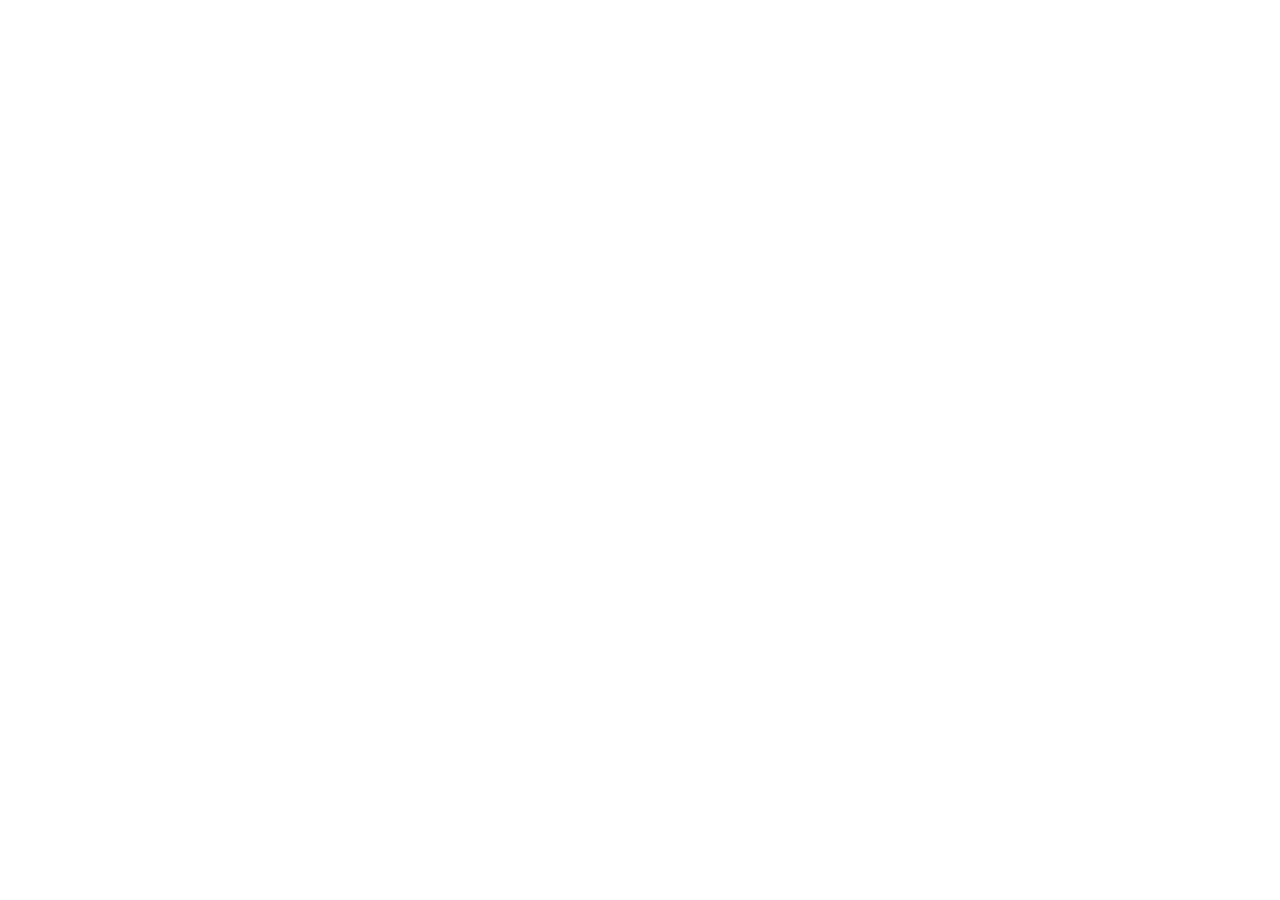
==== flashcard page/index.html @ 4517edce "adding flashcard web html" ====
<!DOCTYPE html>
<hmtl lang="en">
    <head>
        <meta charset="UTF-8">
        <meta name="viewport" content="width=device-width, initial-scale=1.0">
        <link rel = "stylesheet" href = "style.css">
        <title>flash cards</title>
    </head>
    <body>
        
    </body>
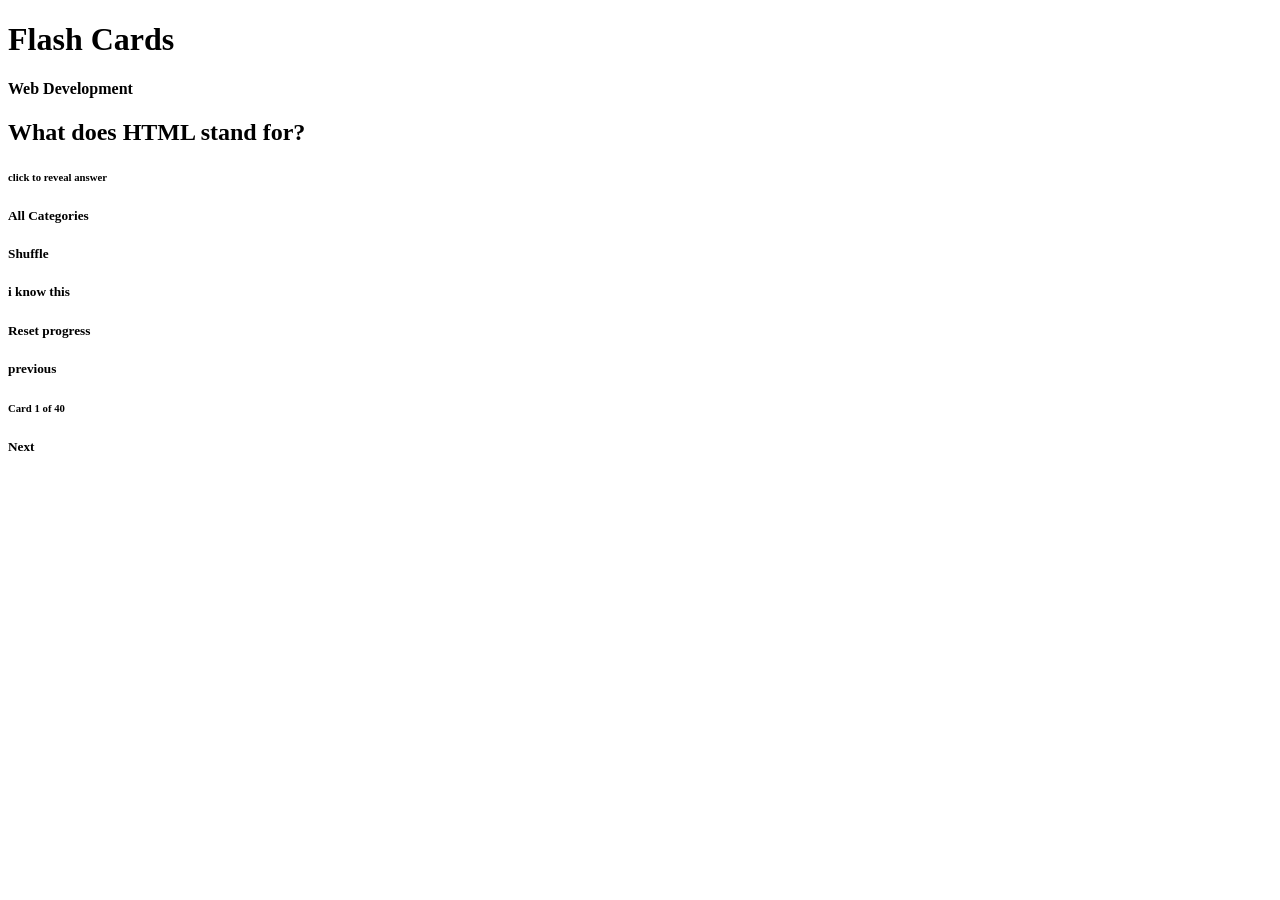
==== commit a354ee9a: "adding index.html" ====
--- a/flashcard page/index.html
+++ b/flashcard page/index.html
@@ -7,5 +7,19 @@
         <title>flash cards</title>
     </head>
     <body>
-        
+        <h1>Flash Cards</h1>
+        <div class = "main container">
+            <div class = "inside container">
+                <h4>Web Development</h4>
+                <h2> What does HTML stand for?</h2>
+                <h6>click to reveal answer</h6>
+            </div>
+            <h5>All Categories</h5>
+            <h5>Shuffle</h5>
+            <h5>i know this</h5>
+            <h5>Reset progress</h5>
+            <h5>previous</h5>
+            <h6> Card 1 of 40</h6>
+            <h5>Next</h5>
+        </div>
     </body>
--- a/flashcard page/style.css
+++ b/flashcard page/style.css
@@ -0,0 +1,8 @@
+.main container {
+    display: flex;
+    flex-direction: column;
+    align-items: center;
+    justify-content: center;
+    height: 100vh;
+    background-color: #f5f5f5;
+}
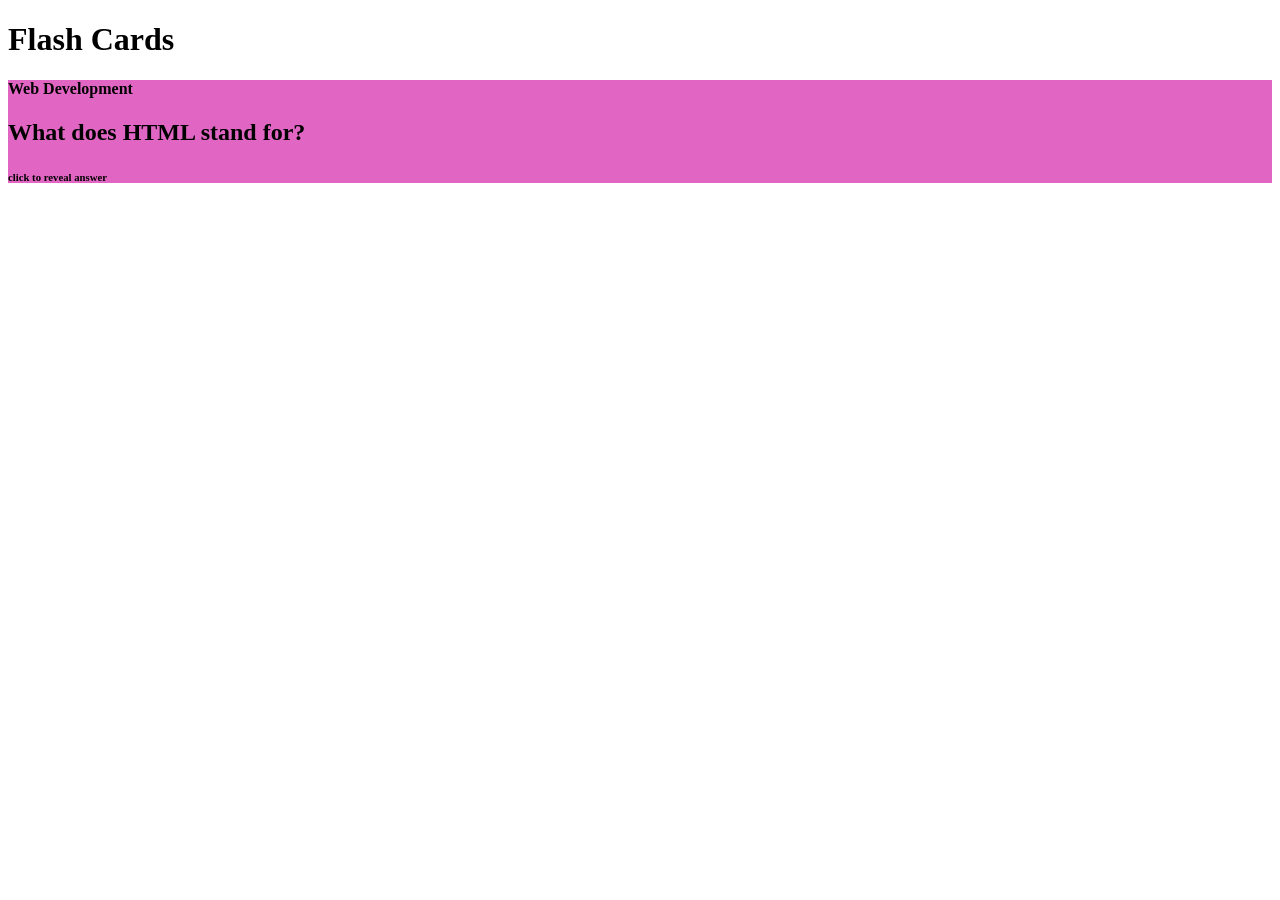
==== commit f141aa9f: "updating" ====
--- a/flashcard page/index.html
+++ b/flashcard page/index.html
@@ -9,17 +9,10 @@
     <body>
         <h1>Flash Cards</h1>
         <div class = "main container">
-            <div class = "inside container">
+            <div class = "insidecontainer">
                 <h4>Web Development</h4>
                 <h2> What does HTML stand for?</h2>
                 <h6>click to reveal answer</h6>
             </div>
-            <h5>All Categories</h5>
-            <h5>Shuffle</h5>
-            <h5>i know this</h5>
-            <h5>Reset progress</h5>
-            <h5>previous</h5>
-            <h6> Card 1 of 40</h6>
-            <h5>Next</h5>
         </div>
     </body>
--- a/flashcard page/style.css
+++ b/flashcard page/style.css
@@ -5,4 +5,9 @@
     justify-content: center;
     height: 100vh;
     background-color: #f5f5f5;
-}+}
+
+.insidecontainer{
+    background-color: rgb(225, 102, 196);
+    
+}
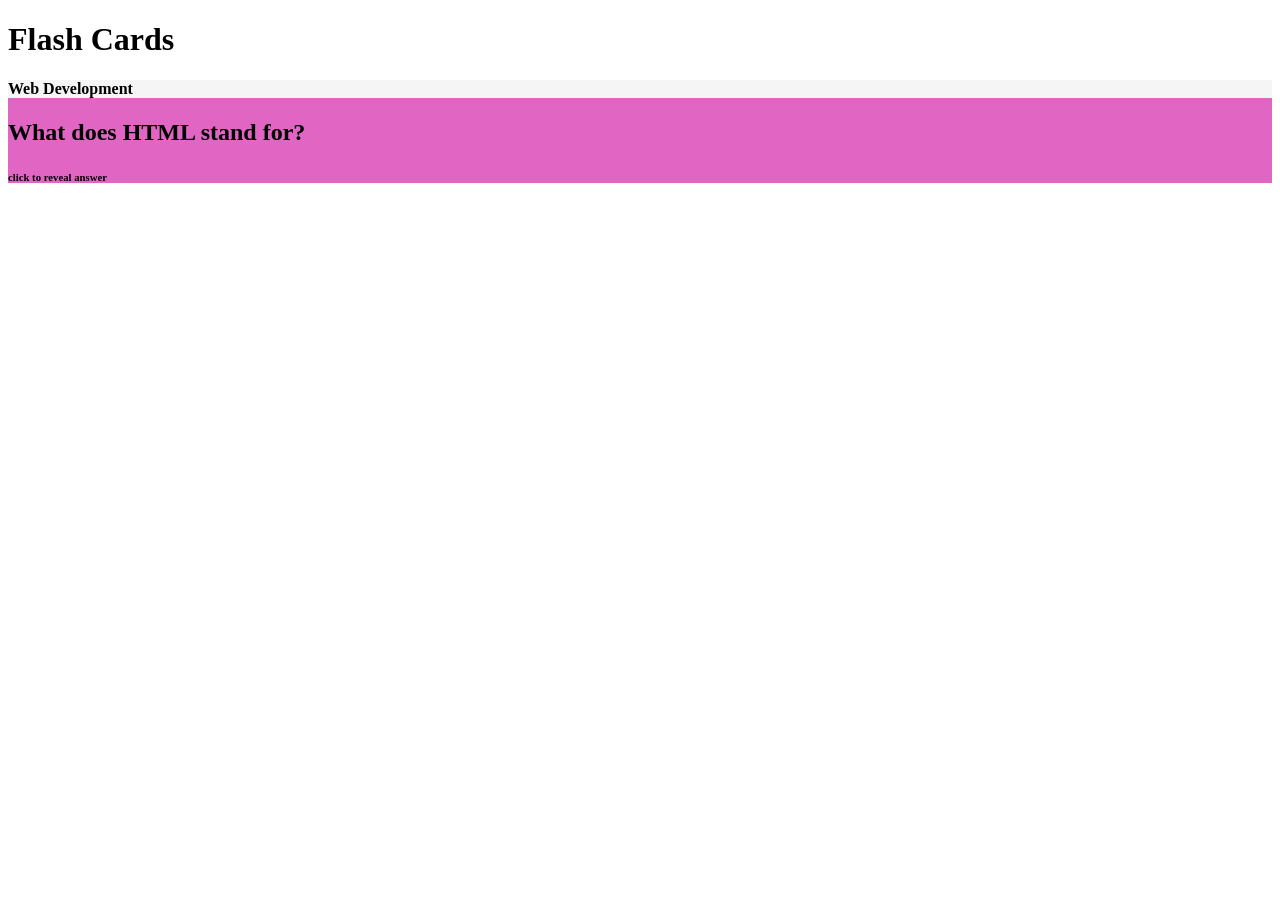
==== commit 4aa300d7: "updating" ====
--- a/flashcard page/index.html
+++ b/flashcard page/index.html
@@ -10,7 +10,9 @@
         <h1>Flash Cards</h1>
         <div class = "main container">
             <div class = "insidecontainer">
+               <div class = "webcard">
                 <h4>Web Development</h4>
+               </div>
                 <h2> What does HTML stand for?</h2>
                 <h6>click to reveal answer</h6>
             </div>
--- a/flashcard page/style.css
+++ b/flashcard page/style.css
@@ -11,3 +11,8 @@
     background-color: rgb(225, 102, 196);
     
 }
+
+.webcard{
+    background-color:#f5f5f5;
+    align-items: center;
+}
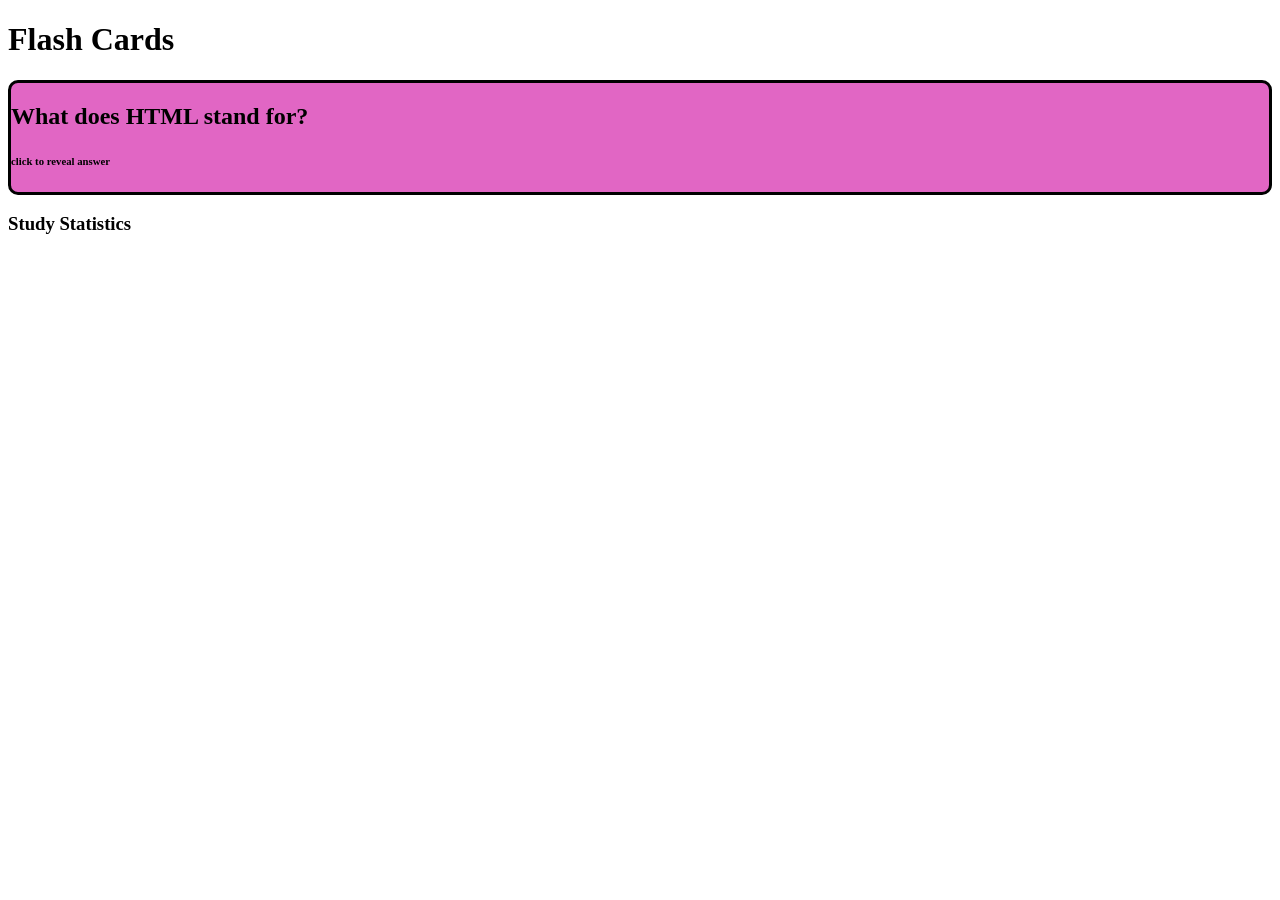
==== commit d3444357: "updated" ====
--- a/flashcard page/index.html
+++ b/flashcard page/index.html
@@ -10,11 +10,11 @@
         <h1>Flash Cards</h1>
         <div class = "main container">
             <div class = "insidecontainer">
-               <div class = "webcard">
-                <h4>Web Development</h4>
-               </div>
                 <h2> What does HTML stand for?</h2>
                 <h6>click to reveal answer</h6>
             </div>
         </div>
+        <div class = "second container">
+            <h3>Study Statistics</h3>
+        </div>
     </body>
--- a/flashcard page/style.css
+++ b/flashcard page/style.css
@@ -1,18 +1,22 @@
 .main container {
     display: flex;
-    flex-direction: column;
-    align-items: center;
-    justify-content: center;
-    height: 100vh;
+    align-items:start;
     background-color: #f5f5f5;
+    border: 3px solid black;
+    border-radius: 10px;
 }
 
 .insidecontainer{
+    flex:2;
     background-color: rgb(225, 102, 196);
+    border-radius: 10px;
+    border: 3px solid black;
     
 }
 
-.webcard{
-    background-color:#f5f5f5;
-    align-items: center;
+.second container{
+    flex: 1;
+    display: flex;
+    border: 3px solid black;
+    border-radius: 10px;
 }
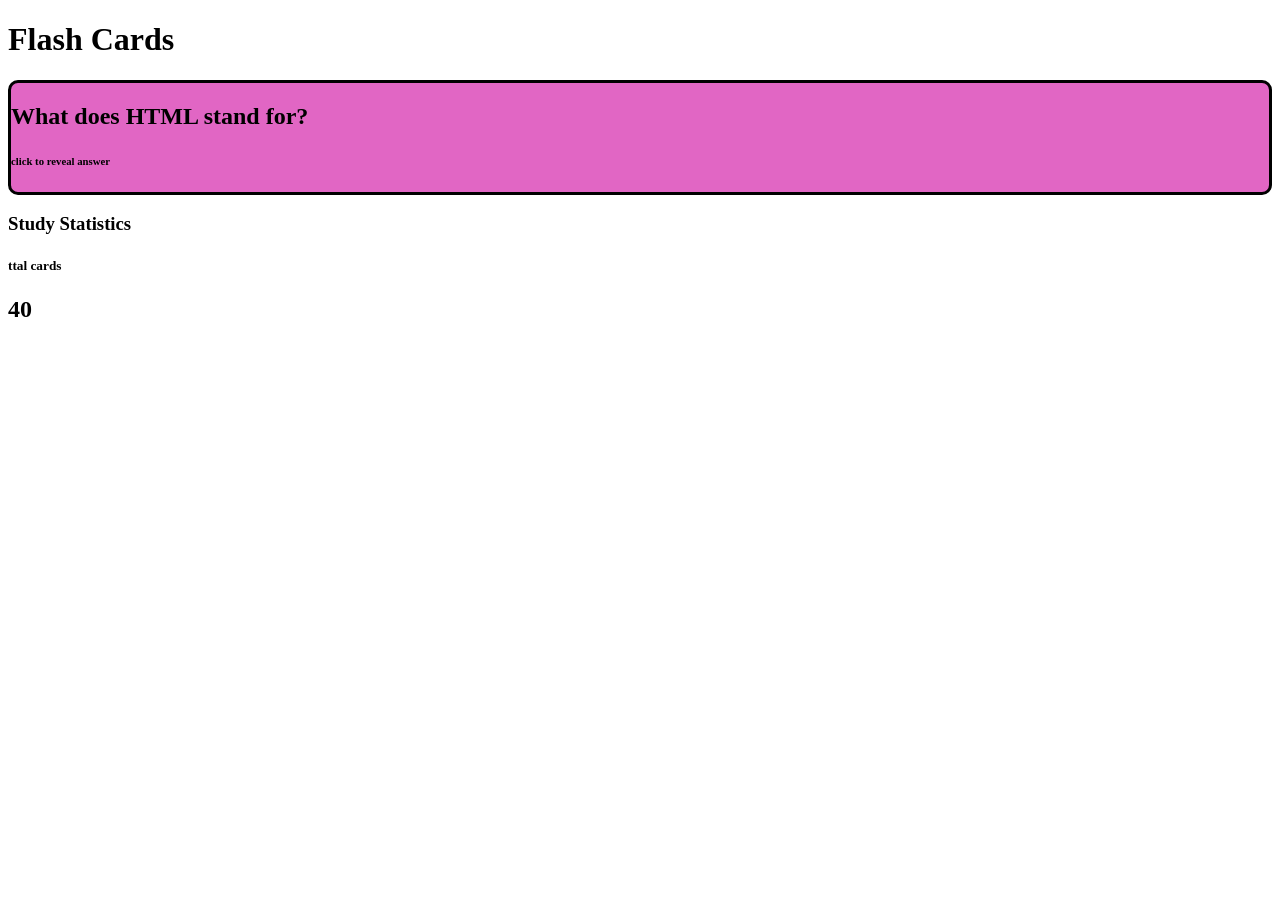
==== commit 7c8c468f: "updated" ====
--- a/flashcard page/index.html
+++ b/flashcard page/index.html
@@ -16,5 +16,8 @@
         </div>
         <div class = "second container">
             <h3>Study Statistics</h3>
+            <h5> ttal cards </h5>
+            <h2> 40 </h2>
+            <h5
         </div>
     </body>
